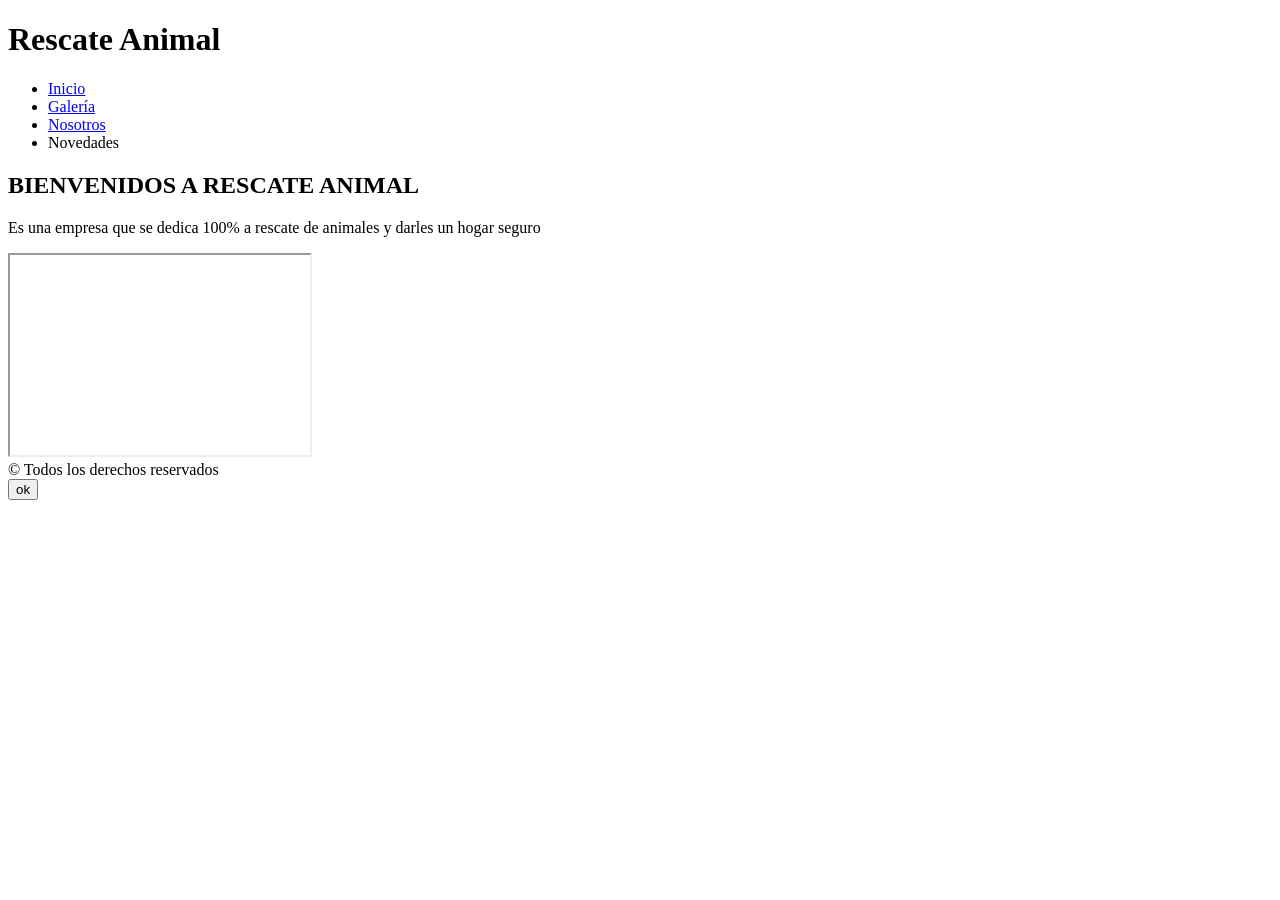
==== Index.html @ 6fe86903 "Add files via upload" ====
<!DOCTYPE html>
<html>
<head>
<link rel="stylesheet" href="C:\Users\Alumno\Desktop\estiloindex.index">
<title>RESCATE ANIMAL</title>
<meta charset= "utf-8">
<link rel="icon" type="image/x-icon" href="‪favicon (1).ico">
</head>
<body>
<div>
<h1>Rescate Animal</h1>
<ul>

<li><a href="index.html">Inicio</a></li> 
<li><a href="galeria.html">Galería</a></li>
<li><a href="nosotros.html">Nosotros</a></li> 
<li><ahref="novedades.html>Novedades</a></li>
</ul>
</div> 
<div>

<h2>BIENVENIDOS A RESCATE ANIMAL</h2> 
   <p>Es una empresa que se dedica 100% a rescate de animales y darles un hogar seguro</p>
<iframe src="C:\Users\Alumno\Downloads\publicidad (1).html" height="200" width="300" title="Iframe Example"></iframe>

</div>
<div>&copy; Todos los derechos reservados</div> 
<button class="mytestbtn">ok</button>
</body>
</html>
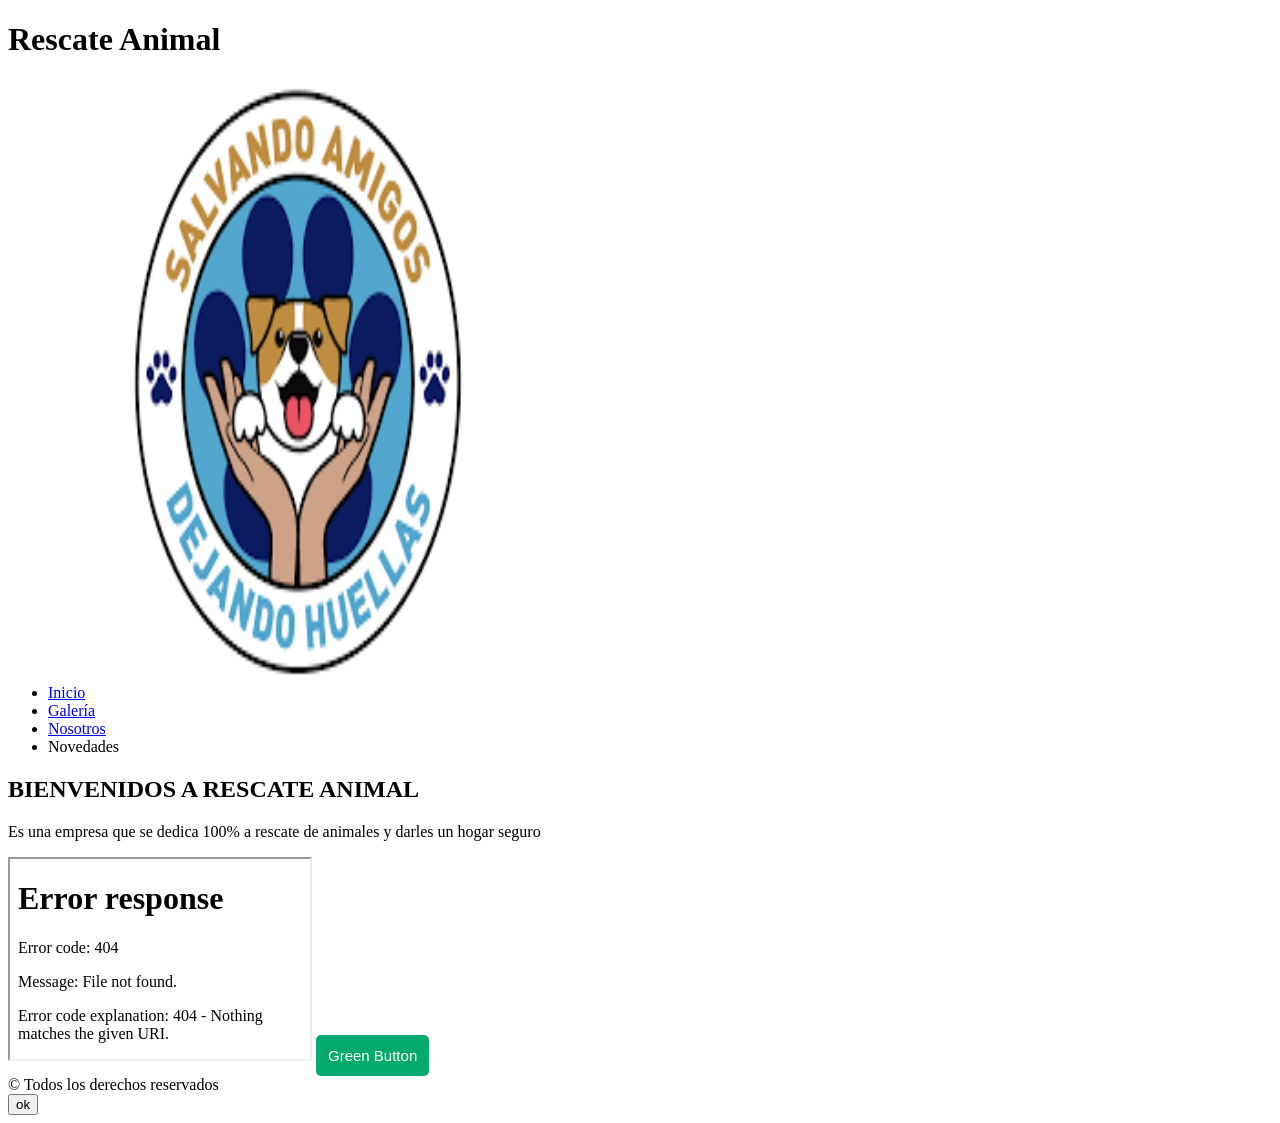
==== commit 2aa99220: "Update Index.html" ====
--- a/Index.html
+++ b/Index.html
@@ -1,16 +1,31 @@
 <!DOCTYPE html>
 <html>
 <head>
-<link rel="stylesheet" href="C:\Users\Alumno\Desktop\estiloindex.index">
+<link rel="stylesheet" href="estiloindex(2).css">
 <title>RESCATE ANIMAL</title>
 <meta charset= "utf-8">
-<link rel="icon" type="image/x-icon" href="‪favicon (1).ico">
+<style>
+.testbtn {
+  background-color: #04AA6D;
+  color: white;
+  font-size: 15px;
+  padding: 12px;
+  border: none;
+  border-radius: 5px;
+  cursor: pointer;
+}
+
+.testbtn:hover {
+  background-color: #059862;
+}
+</style>
+<link rel="icon" type="image/x-icon" href="/images/favicon(1).ico">
 </head>
 <body>
 <div>
 <h1>Rescate Animal</h1>
 <ul>
-
+<img src="images.png" alt="Girl in a jacket" width="500" height="600">
 <li><a href="index.html">Inicio</a></li> 
 <li><a href="galeria.html">Galería</a></li>
 <li><a href="nosotros.html">Nosotros</a></li> 
@@ -20,11 +35,11 @@
 <div>
 
 <h2>BIENVENIDOS A RESCATE ANIMAL</h2> 
-   <p>Es una empresa que se dedica 100% a rescate de animales y darles un hogar seguro</p>
-<iframe src="C:\Users\Alumno\Downloads\publicidad (1).html" height="200" width="300" title="Iframe Example"></iframe>
-
+<p>Es una empresa que se dedica 100% a rescate de animales y darles un hogar seguro</p>
+<iframe src="publicidad(2).html" height="200" width="300" title="Iframe Example"></iframe>
+<button class="testbtn">Green Button</button>
 </div>
 <div>&copy; Todos los derechos reservados</div> 
 <button class="mytestbtn">ok</button>
 </body>
-</html>+</html>
